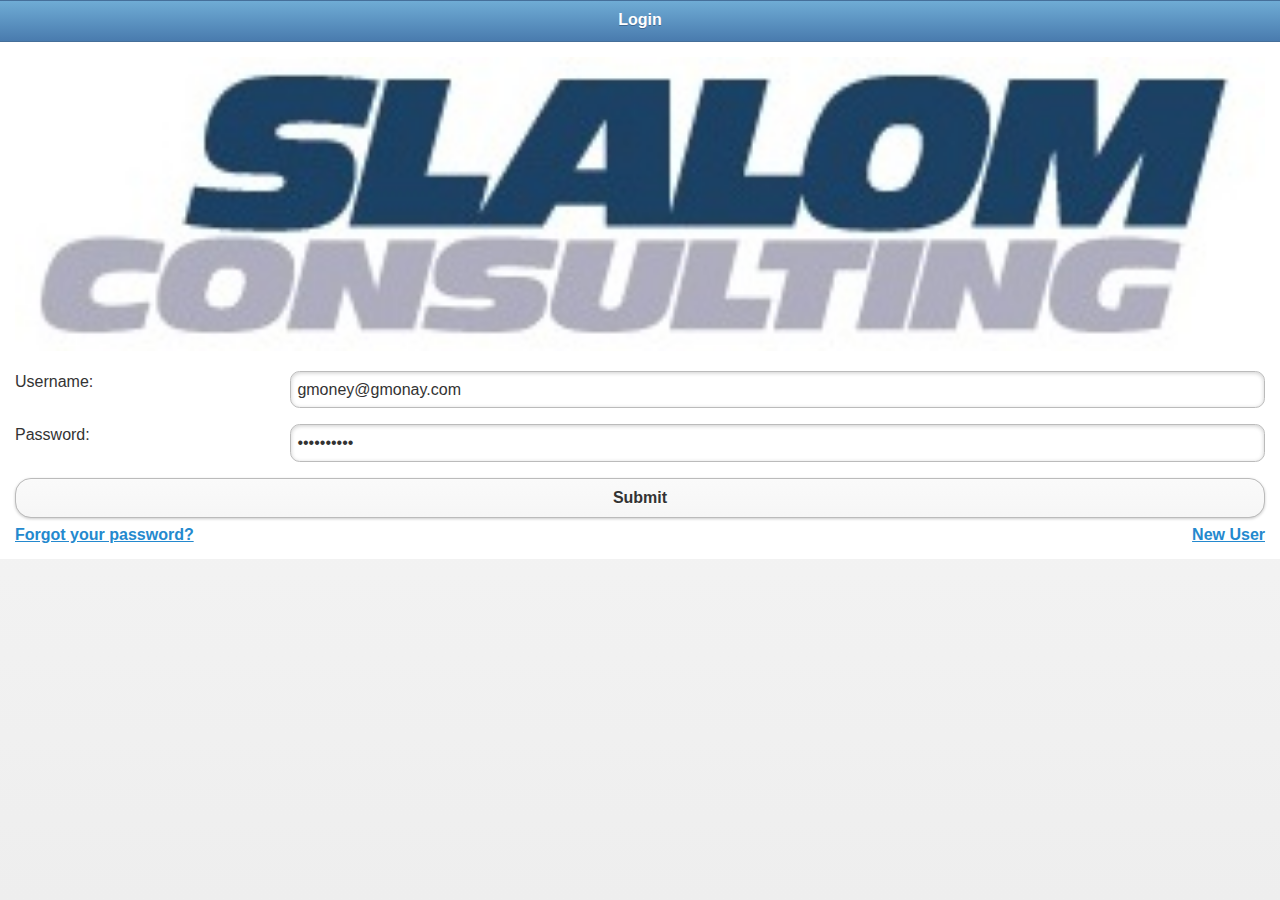
==== index.html @ b4d351f7 "Got rid of head/origin" ====
<!doctype html>
<html>
<head>
<meta charset="utf-8">
<title>Test</title>
<!--Jquery Scripts and Styles-->
<link href="jquery-mobile/jquery.mobile.theme-1.3.0.min.css" rel="stylesheet" type="text/css">
<link href="jquery-mobile/jquery.mobile.structure-1.3.0.min.css" rel="stylesheet" type="text/css">
<script src="jquery-mobile/jquery-1.11.1.min.js" type="text/javascript"></script>
<script src="jquery-mobile/jquery.mobile-1.3.0.min.js" type="text/javascript"></script>
<script type="text/javascript" charset="utf-8" src="cordova.js"></script>
<script type="text/javascript">

$(document).on('click','#regisPortrait', function(){
	capturePhoto();
	});
	
	var pictureSource;   // picture source
    var destinationType; // sets the format of returned value

    // Wait for device API libraries to load
    //
    document.addEventListener("deviceready",onDeviceReady,false);

    // device APIs are available
    //
    function onDeviceReady() {
        pictureSource=navigator.camera.PictureSourceType;
        destinationType=navigator.camera.DestinationType;
    }

    // Called when a photo is successfully retrieved
    //
    function onPhotoDataSuccess(imageData) {
      // Uncomment to view the base64-encoded image data
      alert(imageData);
	  
	  window.location.href = "#regisPage";

      // Get image handle
      //
      var smallImage = document.getElementById('regisPortrait');
	  var hiddenField = document.getElementById('regisPic');

	

	  var hiddenField = document.getElementById('regisPic');


      // Unhide image elements
      //
      smallImage.style.display = 'block';

      // Show the captured photo
      // The in-line CSS rules are used to resize the image
      //
      smallImage.src = "data:image/jpeg;base64," + imageData;
	  hiddenField.value = "data:image/jpeg;base64," + imageData;
    }

    // Called when a photo is successfully retrieved
    //
    function onPhotoURISuccess(imageURI) {
      // Uncomment to view the image file URI
      // console.log(imageURI);
	  window.location.href = "#regisPage";

      // Get image handle
      //
      var largeImage = document.getElementById('largeImage');

      // Unhide image elements
      //
      largeImage.style.display = 'block';

      // Show the captured photo
      // The in-line CSS rules are used to resize the image
      //
      largeImage.src = imageURI;
    }

    // A button will call this function
    //
    function capturePhoto() {
      // Take picture using device camera and retrieve image as base64-encoded string
      navigator.camera.getPicture(onPhotoDataSuccess, onFail, { quality: 50,
        destinationType: destinationType.DATA_URL });
    }

    // A button will call this function
    //
    function capturePhotoEdit() {
      // Take picture using device camera, allow edit, and retrieve image as base64-encoded string
      navigator.camera.getPicture(onPhotoDataSuccess, onFail, { quality: 20, allowEdit: true,
        destinationType: destinationType.DATA_URL });
    }

    // A button will call this function
    //
    function getPhoto(source) {
      // Retrieve image file location from specified source
      navigator.camera.getPicture(onPhotoURISuccess, onFail, { quality: 50,
        destinationType: destinationType.FILE_URI,
        sourceType: source });
    }

    // Called if something bad happens.
    //
    function onFail(message) {
      alert('Failed because: ' + message);
    }

</script>
<!--JavaScript-->
<script type="text/javascript" src="js/login.js"></script>
 

</head>



<body>
<div id="login" data-role="page" data-theme="c">
  <div data-role="header" data-theme="b">
    <h1>Login</h1>
    
  </div>
  <div data-role="content" data-theme="d">
  	<img src = "img/slalomLogo.jpg" width="100%" height="auto"/>
    
    <form id="loginForm" method="post">
  	  <div data-role="fieldcontain">
  	    <label for="username">Username: </label>
  	    <input name="username" type="text" id="username" value="gmoney@gmonay.com" data-theme="d"  />
      </div>
      
  	  <div data-role="fieldcontain">
      	<label for="password">Password:</label>
		<input name="password" type="password" id="password" value="Password1*" data-theme="d"  />
      </div>
      
  	  <a href="#" id="loginSubmitBtn" data-role="button" data-theme="d">Submit</a>
    	
    </form>
    
    <a href="#forgotPassword">Forgot your password?</a>
    <a href="#regisPage" style= "float: right">New User</a>
  </div>
</div>


<div id="forgotPassword" data-role="page" data-theme="b">
  <div data-role="header" data-theme="b"><a href="#login" data-role="button" data-icon="back">Back</a>
  	
    <h1>Forgot Password</h1>
  </div>
  <div data-role="content" data-theme="d">
  <p>Enter your email to receive a new password.</p>
  	<form id="forgotPasswordForm" method="post">
  	  <div data-role="fieldcontain">
  	    <label for="email">Email: </label>
  	    <input type="email" name="emailForgot" id="emailForgot" value=""  />
      </div>

  	  <a href="#" id="forgotPasswordBtn" data-role="button" data-theme="d">Send Email</a>
    	
    </form>
  </div>
</div>
<div data-role="page" id="regisPage">
  <div data-role="header" data-theme="b">
  <a href="#login" data-role="button" data-icon="back">Back</a>
    <h1>Registration Page</h1>
  </div>
  <div data-role="content" data-theme="d">
  	 <form id="regisPageForm" method="post">
  	   

     <div style="text-align: center; position: fixed-center">
      <img id="regisPortrait" src="" width ="170px" height="170px"/>

     <div style="text-align: center">
      <img id="regisPortrait" name="regisPortrait" src="" width ="120px" height="170px"/>
      <input type="hidden" id="regisPic" name="regisPic" value="UNSET"/>
      </div>
  		


     <div style="text-align: center; position: fixed-center">
      <img id="regisPortrait" name="regisPortrait" src="" width ="170px" height="170px"/>

      <input type="hidden" id="regisPic" name="regisPic" value="UNSET"/>

  		</div>
         <div data-role="fieldcontain">
  	    <label for="fname">First Name:</label>
  	    <input type="text" name="fname" id="fname" value=""  />
        </div>
  	    <div data-role="fieldcontain">
  	      <label for="lname">Last Name:</label>
  	      <input type="text" name="lname" id="lname" value=""  />
         </div>

        
         

  	    <div data-role="fieldcontain">
  	      <label for="regisEmail">Email:</label>
  	      <input type="email" name="regisEmail" id="regisEmail" value=""  />
      	</div>
  	    <div data-role="fieldcontain">
  	      <label for="regisPassword">Password:</label>
  	      <input type="password" name="regisPassword" id="regisPassword" value=""  />
      	</div>
  	    <div data-role="fieldcontain">
  	      <label for="ConfirmPassword">Re-type Password:</label>
  	      <input type="password" name="ConfirmPassword" id="ConfirmPassword" value=""  />
      	</div>
 	    <div data-role="fieldcontain">
  	      <label for="phone">Phone Number:</label>
  	      <input type="text" name="phone" id="phone" value=""  />
      	</div>
 	    <div data-role="fieldcontain">
  	      <label for="guestemail">Guest Email:</label>
  	      <input type="email" name="guestemail" id="guestemail" value=""  />
      	</div>
  	    <a href="#" id="submitNewUser" data-role="button" data-theme="d">Submit</a>
  	    
        
     </form>
	</div>
  </div>

  
  



<div data-role="page" id="Home">
  <div data-role="header">
    <h1>Home</h1>
  </div>
  <div data-role="content">Content</div>
  <div data-role="footer">
    <h4>Footer</h4>
  </div>
</div>


</body>
</html>
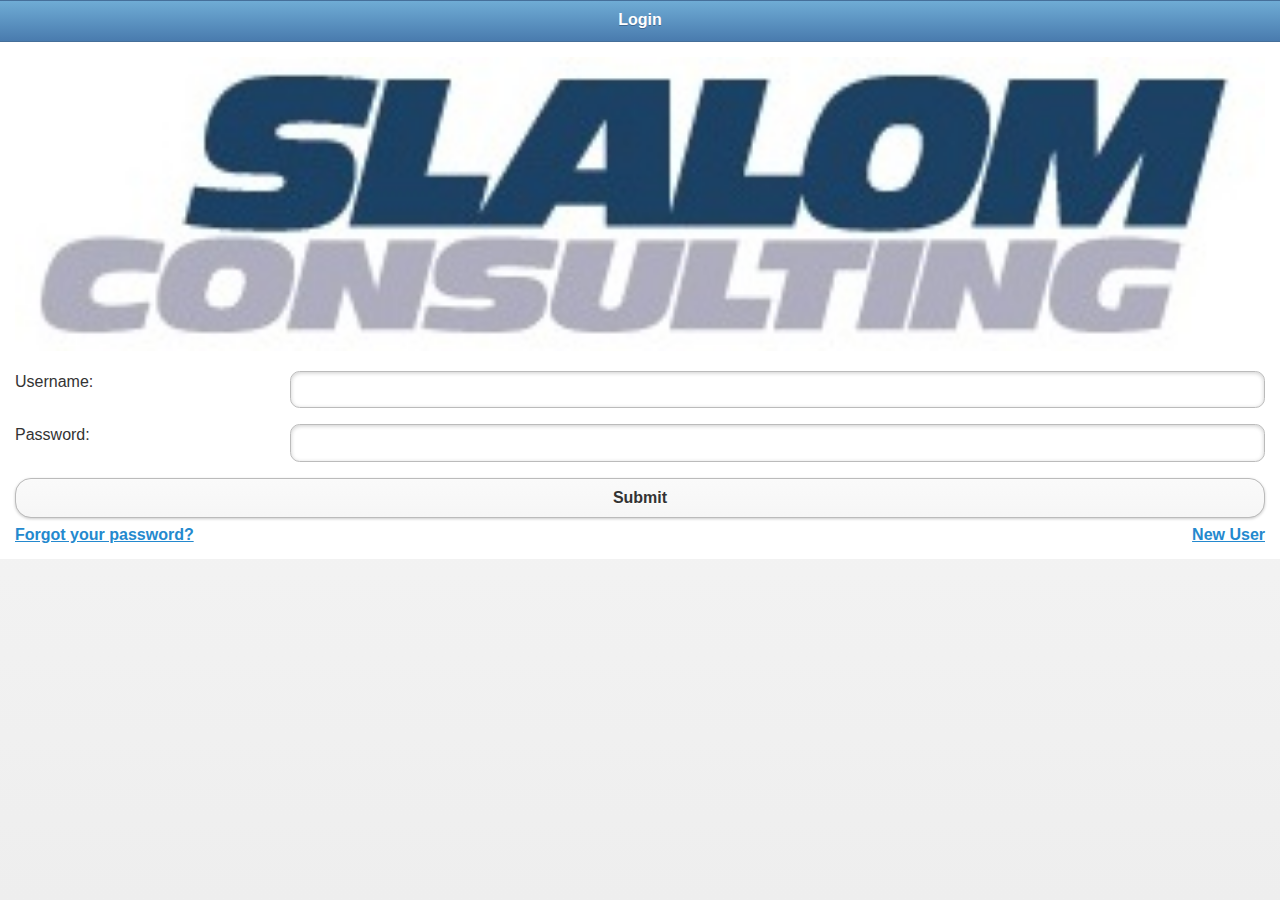
==== commit e82fda61: "Prior to splitting files" ====
--- a/index.html
+++ b/index.html
@@ -33,7 +33,7 @@
     //
     function onPhotoDataSuccess(imageData) {
       // Uncomment to view the base64-encoded image data
-      alert(imageData);
+	  console.log(imageData);
 	  
 	  window.location.href = "#regisPage";
 
@@ -131,12 +131,12 @@
     <form id="loginForm" method="post">
   	  <div data-role="fieldcontain">
   	    <label for="username">Username: </label>
-  	    <input name="username" type="text" id="username" value="gmoney@gmonay.com" data-theme="d"  />
+  	    <input name="username" type="text" id="username" value="" data-theme="d"  />
       </div>
       
   	  <div data-role="fieldcontain">
       	<label for="password">Password:</label>
-		<input name="password" type="password" id="password" value="Password1*" data-theme="d"  />
+		<input name="password" type="password" id="password" value="" data-theme="d"  />
       </div>
       
   	  <a href="#" id="loginSubmitBtn" data-role="button" data-theme="d">Submit</a>
@@ -177,21 +177,10 @@
   	   
 
      <div style="text-align: center; position: fixed-center">
-      <img id="regisPortrait" src="" width ="170px" height="170px"/>
-
-     <div style="text-align: center">
-      <img id="regisPortrait" name="regisPortrait" src="" width ="120px" height="170px"/>
+      <img id="regisPortrait" name="regisPortrait" src="" width ="170px" height="170px"/>
       <input type="hidden" id="regisPic" name="regisPic" value="UNSET"/>
       </div>
-  		
-
-
-     <div style="text-align: center; position: fixed-center">
-      <img id="regisPortrait" name="regisPortrait" src="" width ="170px" height="170px"/>
-
-      <input type="hidden" id="regisPic" name="regisPic" value="UNSET"/>
-
-  		</div>
+  	
          <div data-role="fieldcontain">
   	    <label for="fname">First Name:</label>
   	    <input type="text" name="fname" id="fname" value=""  />
@@ -226,22 +215,39 @@
       	</div>
   	    <a href="#" id="submitNewUser" data-role="button" data-theme="d">Submit</a>
   	    
-        
+      <br />
+     <br />
+     <br />
+     <br />
+     <br />
+     <br />
+     <br />
+     <br />
+     <br />
+     <br />
+     <br />
+     <br />  
+     <br />
+     <br />
+     <br /> 
      </form>
-	</div>
-  </div>
-
+  </div>
+</div>
   
+
+
+
+<div id="Home" data-role="page" data-theme="b">
+  <div data-role="header" data-theme="b">
+  <a href="#login" data-role="button" data-icon="back">Back</a>
+    <h1>Home</h1>
+  </div>
+  <div data-role="content" data-theme="d">
   
-
-
-
-<div data-role="page" id="Home">
-  <div data-role="header">
-    <h1>Home</h1>
-  </div>
-  <div data-role="content">Content</div>
-  <div data-role="footer">
+  	<p>Welcome to Hi8us, future homepage.</p>
+  
+  </div>
+  <div data-role="footer" data-theme="b">
     <h4>Footer</h4>
   </div>
 </div>
